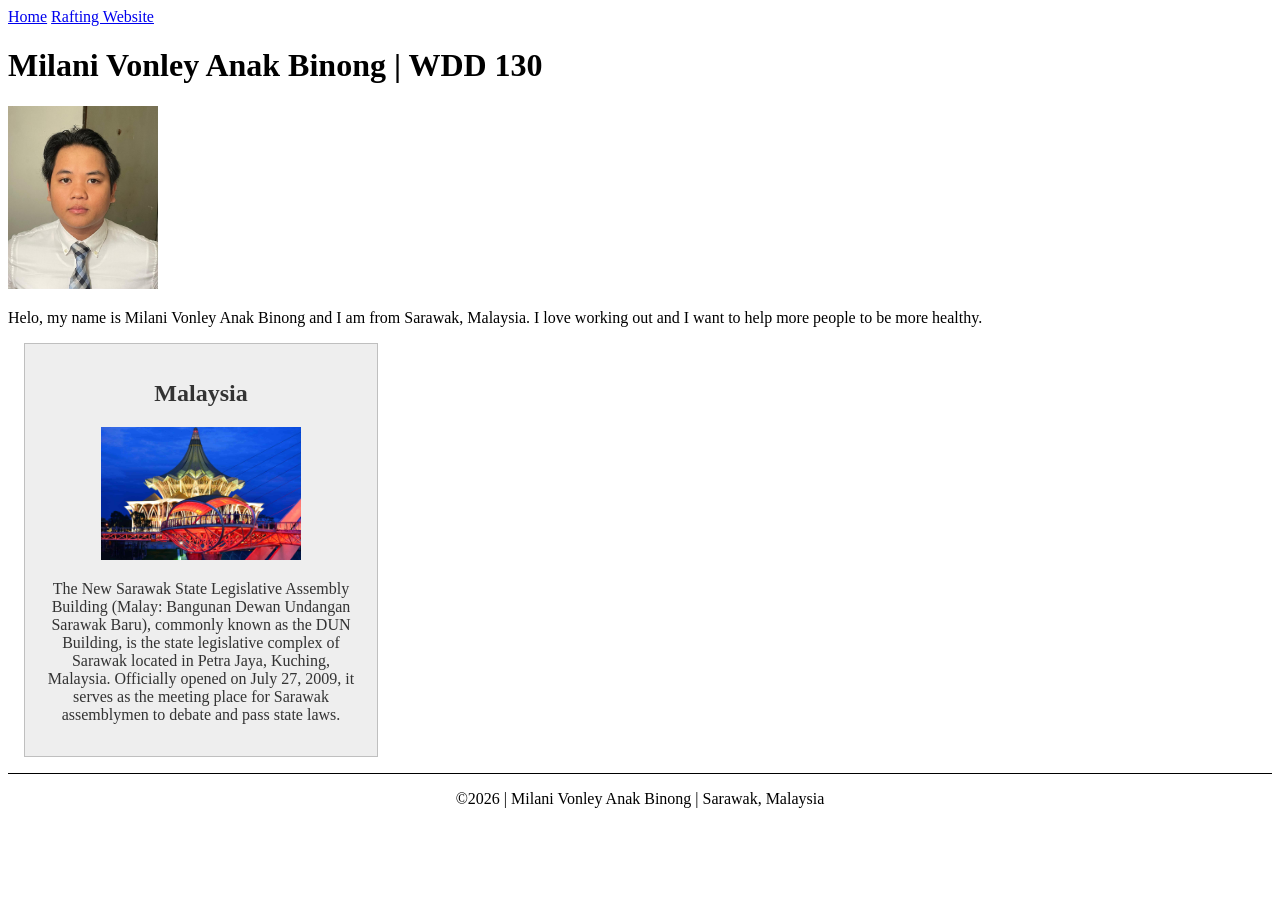
==== index.html @ 28aa6b4f "Delete all extra heads!" ====
<!DOCTYPE html>
<html lang="en-US">

<head>
    <meta charset="UTF-8">
    <meta name="viewport" content="width=device-width, initial-scale=1.0">
    <title>Milani Vonley Anak Binong | WDD 130</title>
    <meta name="description" content="This page is for experimenting CSS and WDD130 coding efficiency
        and practices in hope that the home page will be fully enhanced.">
    <meta name="author" content="Milani Vonley Anak Binong">
    <link rel="stylesheet" href="styles/styles.css">
</head>

<body>
    <header>
        <nav>
            <a href=" #">Home</a>
            <a href="wwr/">Rafting Website</a>
        </nav>
    </header>
    <main>
        <h1>Milani Vonley Anak Binong | WDD 130</h1>
        <img src="images/profile.jpeg" alt="Milani Vonley Anak Binong Profile Picture" width="200">
        <p>Helo, my name is Milani Vonley Anak Binong and I am from Sarawak, Malaysia.
            I love working out and I want to help more people to be more healthy.</p>
    </main>
    <aside>
        <h2>Malaysia</h2>
        <img src="images/sarawak-malaysia.jpg" alt="Sarawak DUN Building">
        <p>The New Sarawak State Legislative Assembly Building
            (Malay: Bangunan Dewan Undangan Sarawak Baru), commonly known as the DUN Building,
            is the state legislative complex of Sarawak located in Petra Jaya, Kuching, Malaysia.
            Officially opened on July 27, 2009, it serves as the meeting place for Sarawak assemblymen
            to debate and pass state laws.</p>
    </aside>
    <footer>
        <p>©2026 | Milani Vonley Anak Binong | Sarawak, Malaysia</p>
    </footer>
</body>

</html>
---- styles/styles.css ----
main {
    max-width: 840 px;
}

aside {
    width: 20rem;
    margin: 1rem;
    border: 1px solid rgb(0 0 0 /0.2);
    /* 1 */
    padding: 1rem;
    background-color: #eee;
    color: #333;
    text-align: center;
}

aside img {
    width: 200px;
    height: auto;
}

main img {
    width: 150px;
    height: auto;
}

p {
    padding: 0;
}

footer {
    margin-top: 15px;
    border-top: 1px solid #000;
    text-align: center;
}
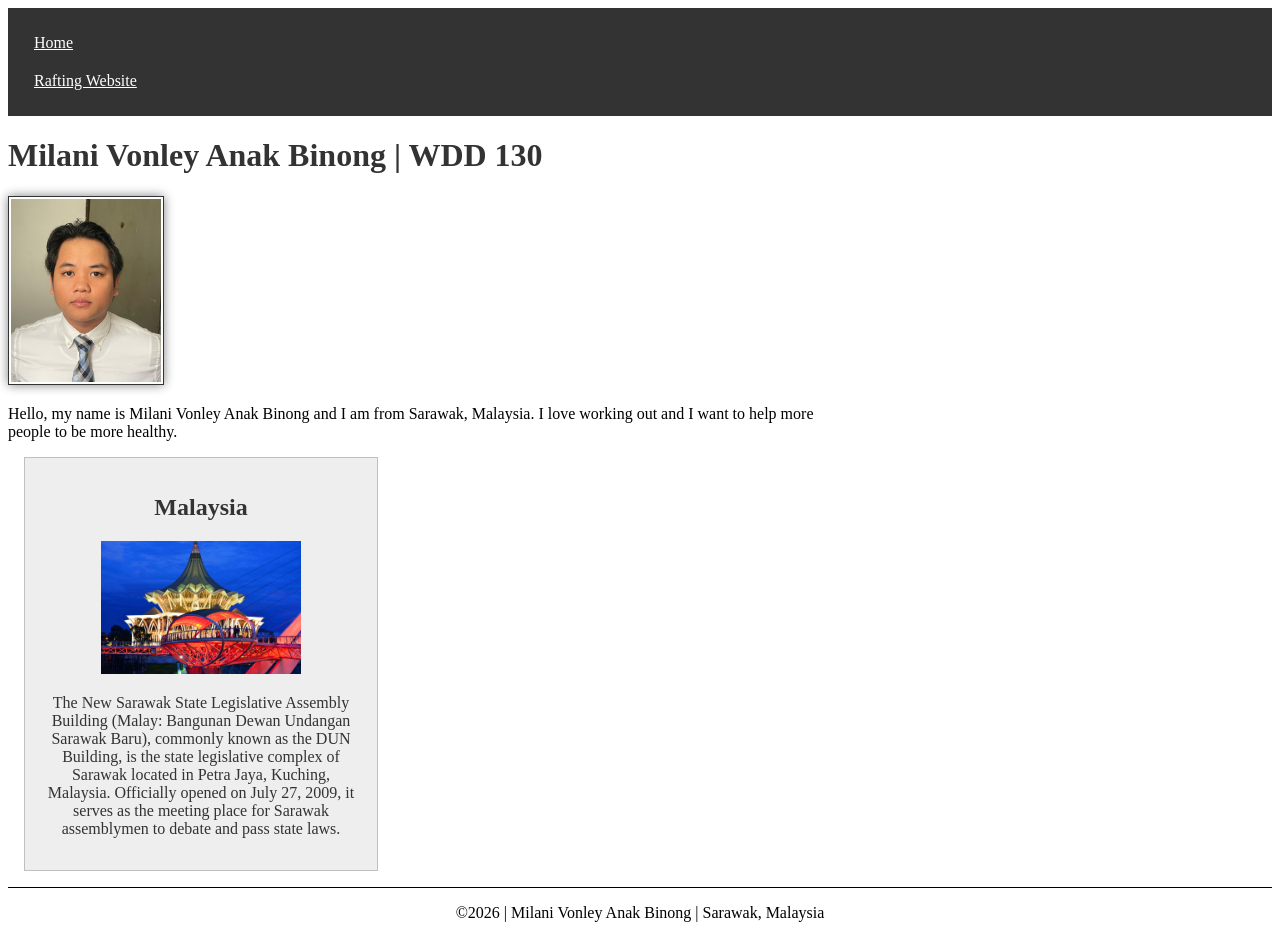
==== commit 39be7261: "clean up some spaces" ====
--- a/index.html
+++ b/index.html
@@ -14,14 +14,14 @@
 <body>
     <header>
         <nav>
-            <a href=" #">Home</a>
+            <a href="#">Home</a>
             <a href="wwr/">Rafting Website</a>
         </nav>
     </header>
     <main>
         <h1>Milani Vonley Anak Binong | WDD 130</h1>
         <img src="images/profile.jpeg" alt="Milani Vonley Anak Binong Profile Picture" width="200">
-        <p>Helo, my name is Milani Vonley Anak Binong and I am from Sarawak, Malaysia.
+        <p>Hello, my name is Milani Vonley Anak Binong and I am from Sarawak, Malaysia.
             I love working out and I want to help more people to be more healthy.</p>
     </main>
     <aside>
--- a/styles/styles.css
+++ b/styles/styles.css
@@ -1,11 +1,26 @@
+nav {
+    background-color: #333;
+    padding: 1rem;
+}
+
+nav a {
+    color: white;
+    padding: 10px;
+    display: block;
+}
+
+h1 {
+    color: #333;
+}
+
 main {
-    max-width: 840 px;
+    max-width: 840px;
 }
 
 aside {
     width: 20rem;
     margin: 1rem;
-    border: 1px solid rgb(0 0 0 /0.2);
+    border: 1px solid rgb(0 0 0 / 0.2);
     /* 1 */
     padding: 1rem;
     background-color: #eee;
@@ -21,6 +36,9 @@
 main img {
     width: 150px;
     height: auto;
+    border: 1px solid #333;
+    padding: 2px;
+    box-shadow: 0 0 10px gray;
 }
 
 p {
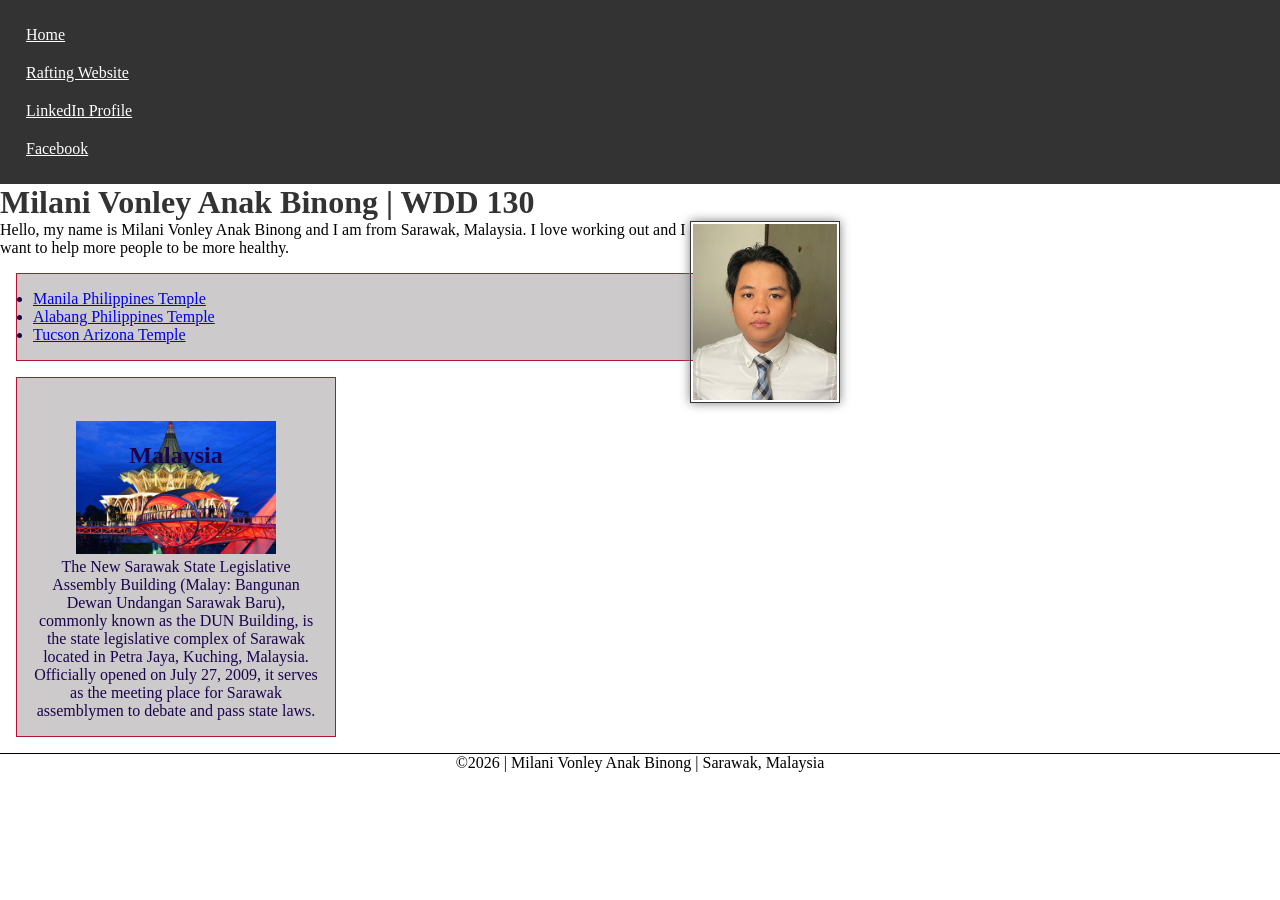
==== commit 34aa29e2: "week 3" ====
--- a/index.html
+++ b/index.html
@@ -16,6 +16,8 @@
         <nav>
             <a href="#">Home</a>
             <a href="wwr/">Rafting Website</a>
+            <a href="https://www.linkedin.com/in/milan-vonley-3903aa411/" target="_blank">LinkedIn Profile</a>
+            <a href="https://facebook.com" target="_blank">Facebook</a>
         </nav>
     </header>
     <main>
@@ -23,8 +25,13 @@
         <img src="images/profile.jpeg" alt="Milani Vonley Anak Binong Profile Picture" width="200">
         <p>Hello, my name is Milani Vonley Anak Binong and I am from Sarawak, Malaysia.
             I love working out and I want to help more people to be more healthy.</p>
+        <ul class="box">
+            <li><a href="https://www.churchofjesuschrist.org/temples/details/manila-philippines-temple?lang=eng">Manila Philippines Temple</a></li>
+            <li><a href="https://www.churchofjesuschrist.org/temples/details/alabang-philippines-temple?lang=eng">Alabang Philippines Temple</a></li>
+            <li><a href="https://www.churchofjesuschrist.org/temples/details/tucson-arizona-temple?lang=eng">Tucson Arizona Temple</a></li>
+        </ul>
     </main>
-    <aside>
+    <aside class="box">
         <h2>Malaysia</h2>
         <img src="images/sarawak-malaysia.jpg" alt="Sarawak DUN Building">
         <p>The New Sarawak State Legislative Assembly Building
--- a/styles/styles.css
+++ b/styles/styles.css
@@ -1,3 +1,9 @@
+* {
+    margin: 0;
+    padding: 0;
+    box-sizing: border-box;
+}
+
 nav {
     background-color: #333;
     padding: 1rem;
@@ -26,11 +32,20 @@
     background-color: #eee;
     color: #333;
     text-align: center;
+    position: relative;
 }
 
 aside img {
     width: 200px;
     height: auto;
+    text-align: center;
+}
+
+aside h2 {
+    position: relative;
+    left: 50%;
+    transform: translate(-50%);
+    top: 3rem;
 }
 
 main img {
@@ -39,6 +54,7 @@
     border: 1px solid #333;
     padding: 2px;
     box-shadow: 0 0 10px gray;
+    float: right;
 }
 
 p {
@@ -50,3 +66,13 @@
     border-top: 1px solid #000;
     text-align: center;
 }
+
+/*Class Selectors */
+.box {
+    border: 1px solid #b71234;
+    padding: 1rem;
+    margin: 10px 0;
+    background-color: #cccaca;
+    color: #1a044e;
+    margin: 1rem;
+}
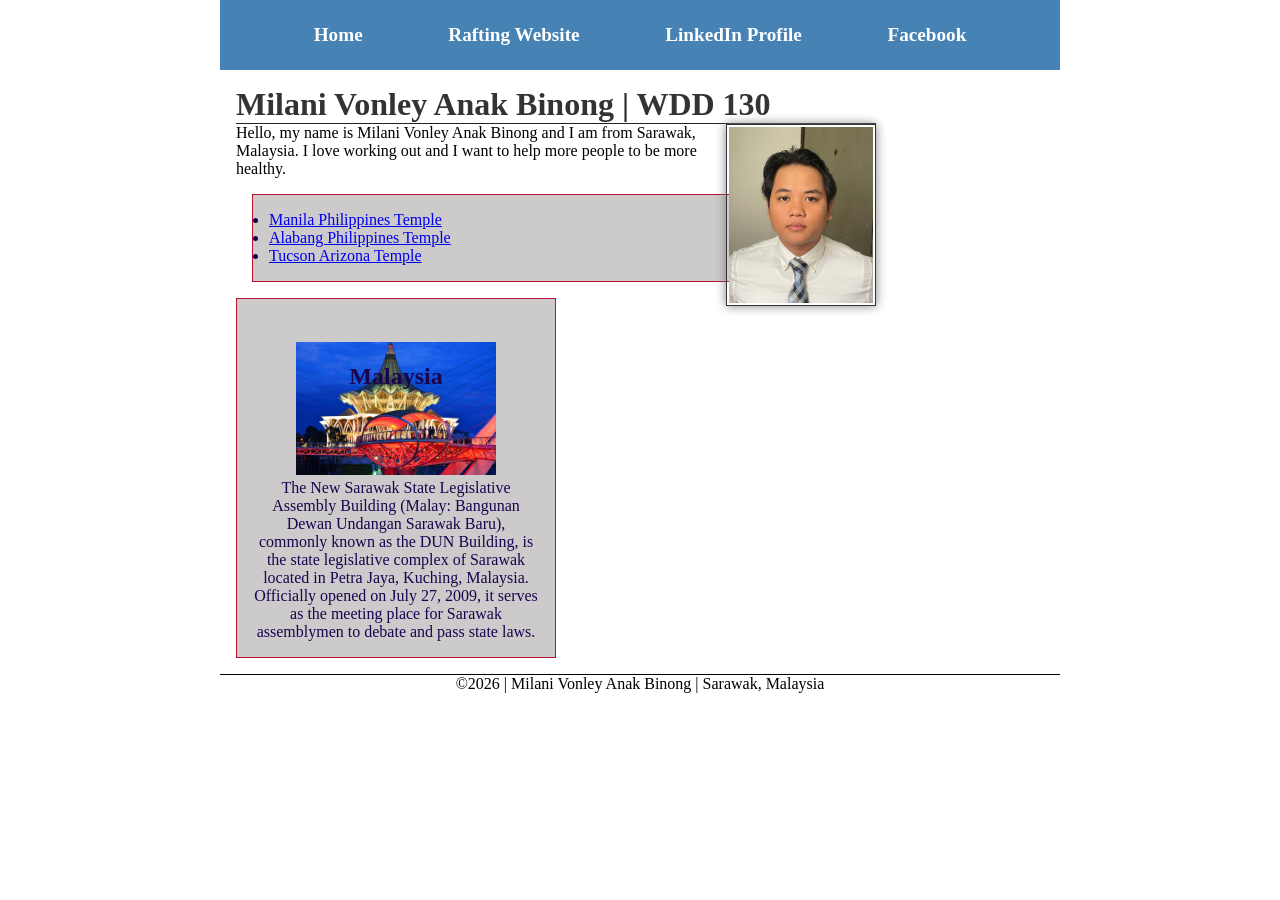
==== commit 401658b2: "Updated css and index" ====
--- a/index.html
+++ b/index.html
@@ -20,26 +20,28 @@
             <a href="https://facebook.com" target="_blank">Facebook</a>
         </nav>
     </header>
-    <main>
-        <h1>Milani Vonley Anak Binong | WDD 130</h1>
-        <img src="images/profile.jpeg" alt="Milani Vonley Anak Binong Profile Picture" width="200">
-        <p>Hello, my name is Milani Vonley Anak Binong and I am from Sarawak, Malaysia.
-            I love working out and I want to help more people to be more healthy.</p>
-        <ul class="box">
-            <li><a href="https://www.churchofjesuschrist.org/temples/details/manila-philippines-temple?lang=eng">Manila Philippines Temple</a></li>
-            <li><a href="https://www.churchofjesuschrist.org/temples/details/alabang-philippines-temple?lang=eng">Alabang Philippines Temple</a></li>
-            <li><a href="https://www.churchofjesuschrist.org/temples/details/tucson-arizona-temple?lang=eng">Tucson Arizona Temple</a></li>
-        </ul>
-    </main>
-    <aside class="box">
-        <h2>Malaysia</h2>
-        <img src="images/sarawak-malaysia.jpg" alt="Sarawak DUN Building">
-        <p>The New Sarawak State Legislative Assembly Building
-            (Malay: Bangunan Dewan Undangan Sarawak Baru), commonly known as the DUN Building,
-            is the state legislative complex of Sarawak located in Petra Jaya, Kuching, Malaysia.
-            Officially opened on July 27, 2009, it serves as the meeting place for Sarawak assemblymen
-            to debate and pass state laws.</p>
-    </aside>
+    <div class="grid">
+        <main>
+            <h1>Milani Vonley Anak Binong | WDD 130</h1>
+            <img src="images/profile.jpeg" alt="Milani Vonley Anak Binong Profile Picture" width="200">
+            <p>Hello, my name is Milani Vonley Anak Binong and I am from Sarawak, Malaysia.
+                I love working out and I want to help more people to be more healthy.</p>
+            <ul class="box">
+                <li><a href="https://www.churchofjesuschrist.org/temples/details/manila-philippines-temple?lang=eng">Manila Philippines Temple</a></li>
+                <li><a href="https://www.churchofjesuschrist.org/temples/details/alabang-philippines-temple?lang=eng">Alabang Philippines Temple</a></li>
+                <li><a href="https://www.churchofjesuschrist.org/temples/details/tucson-arizona-temple?lang=eng">Tucson Arizona Temple</a></li>
+            </ul>
+        </main>
+        <aside class="box">
+            <h2>Malaysia</h2>
+            <img src="images/sarawak-malaysia.jpg" alt="Sarawak DUN Building">
+            <p>The New Sarawak State Legislative Assembly Building
+                (Malay: Bangunan Dewan Undangan Sarawak Baru), commonly known as the DUN Building,
+                is the state legislative complex of Sarawak located in Petra Jaya, Kuching, Malaysia.
+                Officially opened on July 27, 2009, it serves as the meeting place for Sarawak assemblymen
+                to debate and pass state laws.</p>
+        </aside>
+    </div>
     <footer>
         <p>©2026 | Milani Vonley Anak Binong | Sarawak, Malaysia</p>
     </footer>
--- a/styles/styles.css
+++ b/styles/styles.css
@@ -19,8 +19,39 @@
     color: #333;
 }
 
+header,
+.grid,
+footer {
+    max-width: 840px;
+    margin: 0 auto;
+}
+
+nav {
+    background-color: steelblue;
+    padding: 1rem;
+    display: flex;
+    justify-content: space-evenly;
+    align-items: center;
+}
+
+nav a {
+    display: block;
+    padding: 0.5rem;
+    text-decoration: none;
+    font-size: 1.2rem;
+    font-weight: 700;
+    color: #fff;
+    /* shorthand for #ffffff; and white */
+}
+
 main {
-    max-width: 840px;
+    max-width: 640px;
+    grid-column: 2/3;
+    margin: 1rem;
+}
+
+h1 {
+    border-bottom: 1px solid #222;
 }
 
 aside {
@@ -33,6 +64,8 @@
     color: #333;
     text-align: center;
     position: relative;
+    grid-column: 1/2;
+    grid-row: 1/2;
 }
 
 aside img {
@@ -76,3 +109,8 @@
     color: #1a044e;
     margin: 1rem;
 }
+
+grid {
+    display: grid;
+    align-items: center;
+}
